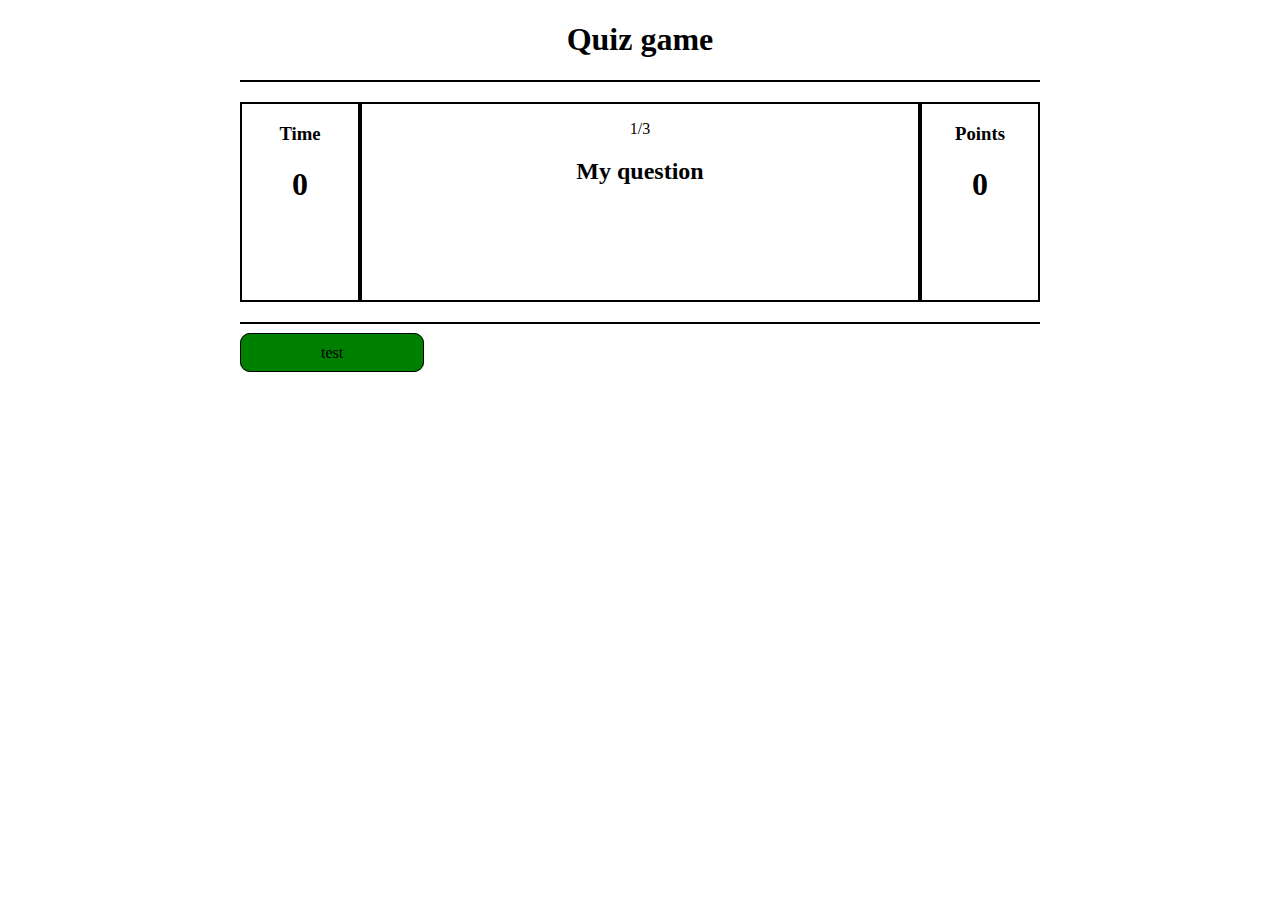
==== v5/index.html @ d98224c4 "Add files via upload" ====
<!DOCTYPE html>
<html>
    <head>
        <title>Quiz game</title>
        <meta charset="utf-8">
        <link type="text/css" rel="stylesheet" href="css/style.css">
    </head>
    <body>
        <div class="container">
            <div class="top">
                <h1 class="GameName">Quiz game</h1>
            </div>
            <div class="middle">
                <div class="left">
                    <h3 class="smallText">Time</h3>
                    <h1 class="numbers" id="time">0</h1>
                </div>
                <div class="center">
                    <p class="smallText" id="questionAmount">1/3</p>
                    <h2 class="question" id="question">My question</h2>
                </div>
                <div class="right">
                    <h3 class="smallText">Points</h3>
                    <h1 class="numbers" id="points">0</h1>
                </div>
            </div>
            <div class="bottom" id="bottom">
                <a class="btn correct"> test</a>
            </div>
        </div>
        <script src="js/main.js"></script>
    </body>
</html>
---- v5/css/style.css ----
*{
    box-sizing: border-box;
}
.container {
    width: 800px;
    margin: 0 auto;
}

.GameName {
    text-align: center;
}

.top {
    border-bottom: 2px solid black;
}

.middle {
    margin-top: 20px;
}

.left {
    width: 15%;
    float: left;
    border-collapse: inherit;
    border: 2px solid black;
    height: 200px;
    margin: 0;
}

.center {
    width: 70%;
    float: left;
    border-collapse: collapse;
    border: 2px solid black;
    height: 200px;
    margin: 0;
}

.right {
    width: 15%;
    float: left;
    border-collapse: collapse;
    border: 2px solid black;
    height: 200px;
    margin: 0;
    padding: 0;
}

.numbers {
    text-align: center;
}

.smallText {
    text-align: center;
}

.question {
    text-align: center;
}

.bottom {
    margin-top: 240px;
    border-top: 2px solid black;
    padding-top: 20px;
}

.btn {
    border-radius: 10px;
    border: 1px solid black;
    padding: 10px 80px;
    background: lightblue;
}

.true {
    background: lightgreen;
}

.false {
    background: red;
}

.correct {
    background: green;
}
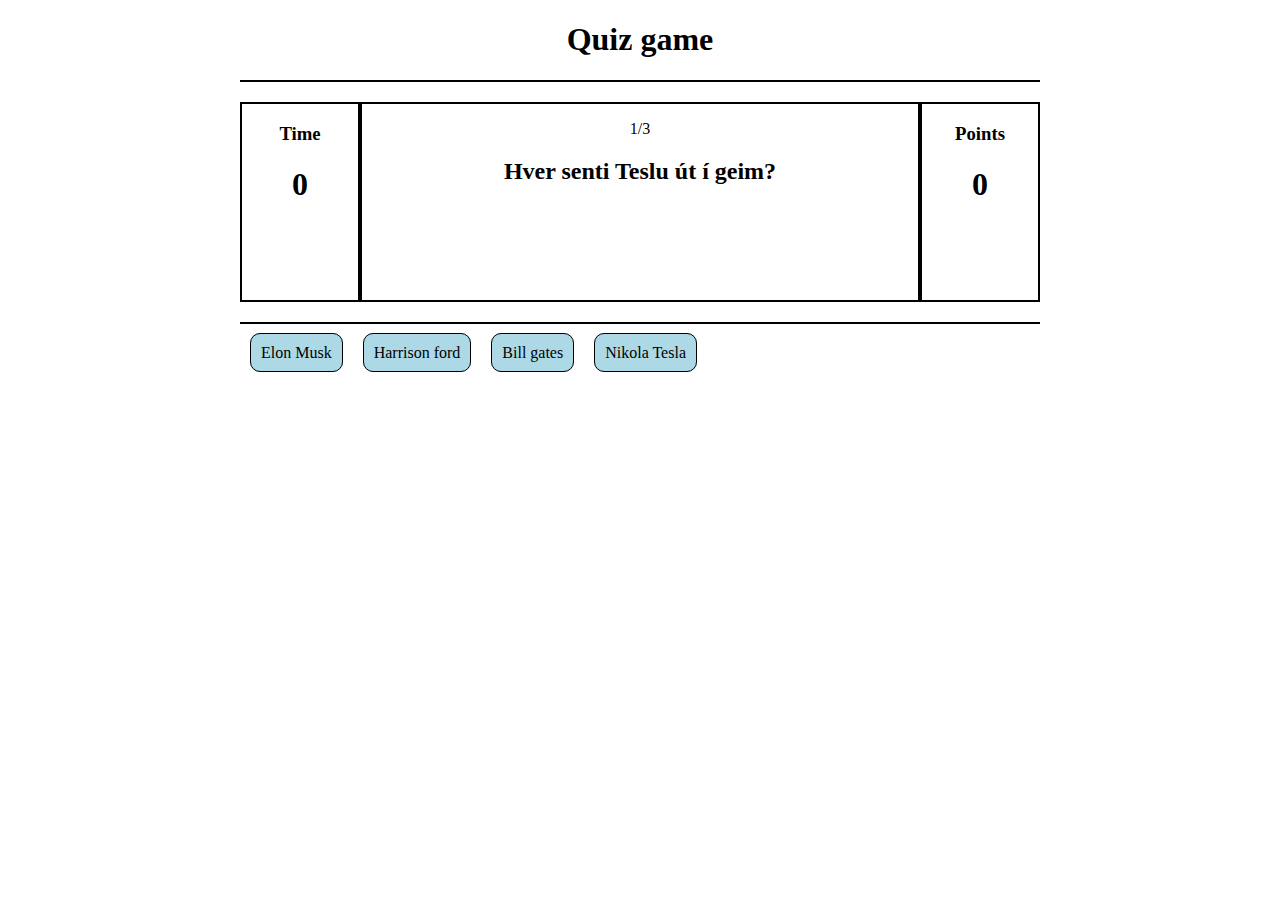
==== commit facc8bb4: "Add files via upload" ====
--- a/v5/index.html
+++ b/v5/index.html
@@ -25,7 +25,7 @@
                 </div>
             </div>
             <div class="bottom" id="bottom">
-                <a class="btn correct"> test</a>
+                
             </div>
         </div>
         <script src="js/main.js"></script>
--- a/v5/css/style.css
+++ b/v5/css/style.css
@@ -67,8 +67,13 @@
 .btn {
     border-radius: 10px;
     border: 1px solid black;
-    padding: 10px 80px;
+    padding: 10px;
     background: lightblue;
+    margin: 10px;
+}
+
+.btn:hover{
+    background: green;
 }
 
 .true {
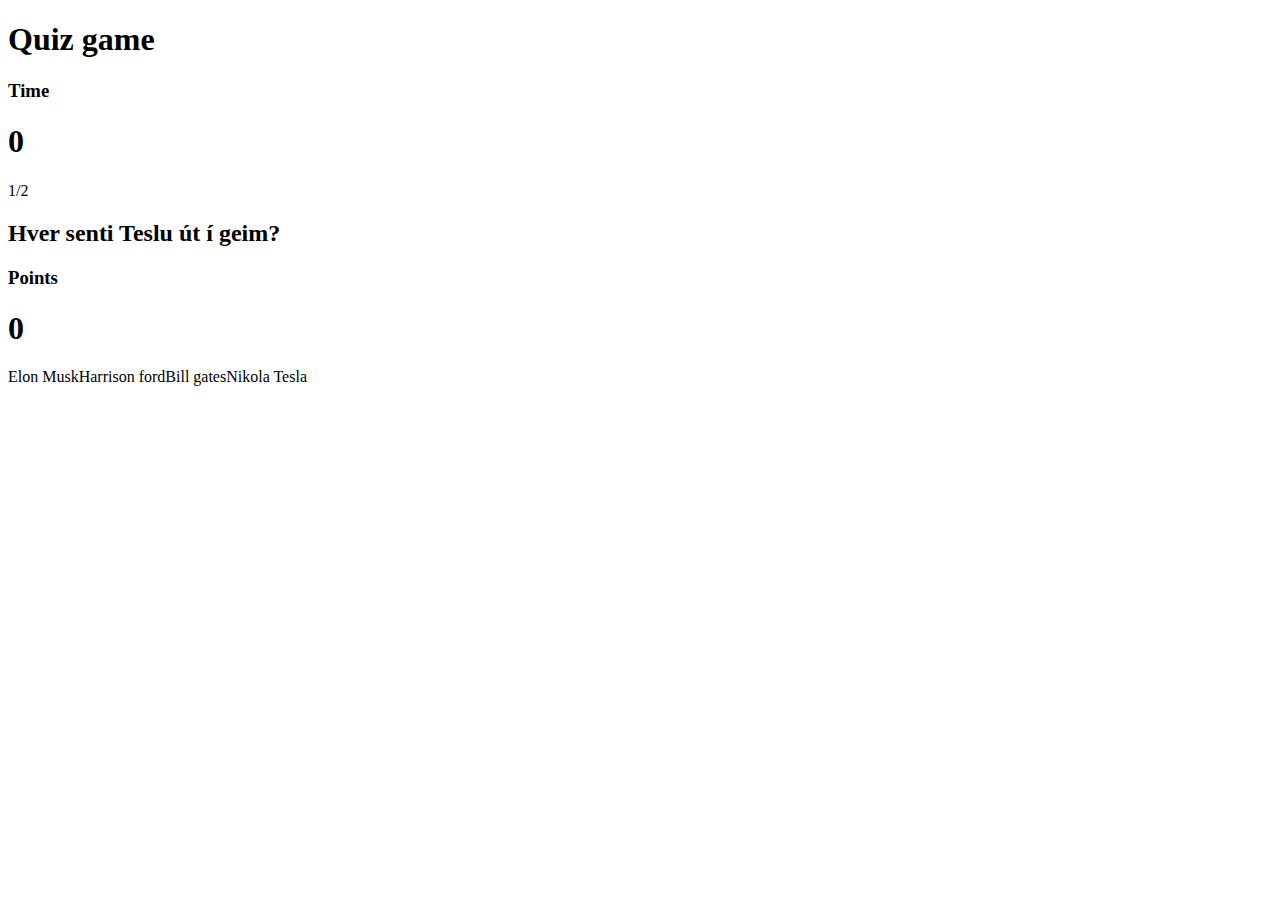
==== commit 6a4831e2: "Add files via upload" ====
--- a/v5/index.html
+++ b/v5/index.html
@@ -3,30 +3,11 @@
     <head>
         <title>Quiz game</title>
         <meta charset="utf-8">
-        <link type="text/css" rel="stylesheet" href="css/style.css">
+        <!--<link type="text/css" rel="stylesheet" href="css/style.css">-->
     </head>
     <body>
-        <div class="container">
-            <div class="top">
-                <h1 class="GameName">Quiz game</h1>
-            </div>
-            <div class="middle">
-                <div class="left">
-                    <h3 class="smallText">Time</h3>
-                    <h1 class="numbers" id="time">0</h1>
-                </div>
-                <div class="center">
-                    <p class="smallText" id="questionAmount">1/3</p>
-                    <h2 class="question" id="question">My question</h2>
-                </div>
-                <div class="right">
-                    <h3 class="smallText">Points</h3>
-                    <h1 class="numbers" id="points">0</h1>
-                </div>
-            </div>
-            <div class="bottom" id="bottom">
-                
-            </div>
+        <div class="container" id="container">
+            
         </div>
         <script src="js/main.js"></script>
     </body>
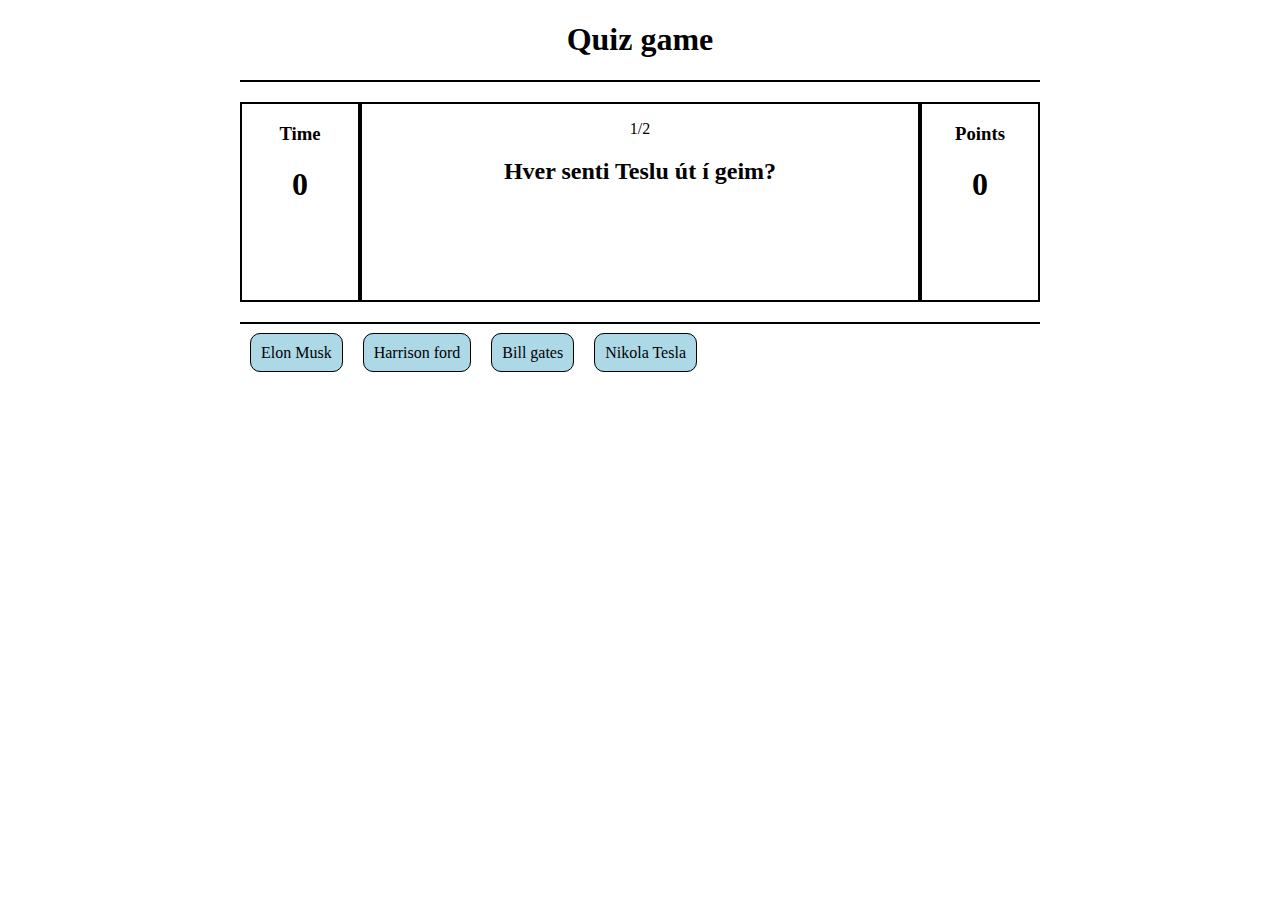
==== commit 4ccf4b33: "Add files via upload" ====
--- a/v5/index.html
+++ b/v5/index.html
@@ -3,7 +3,7 @@
     <head>
         <title>Quiz game</title>
         <meta charset="utf-8">
-        <!--<link type="text/css" rel="stylesheet" href="css/style.css">-->
+        <link type="text/css" rel="stylesheet" href="css/style.css">
     </head>
     <body>
         <div class="container" id="container">
